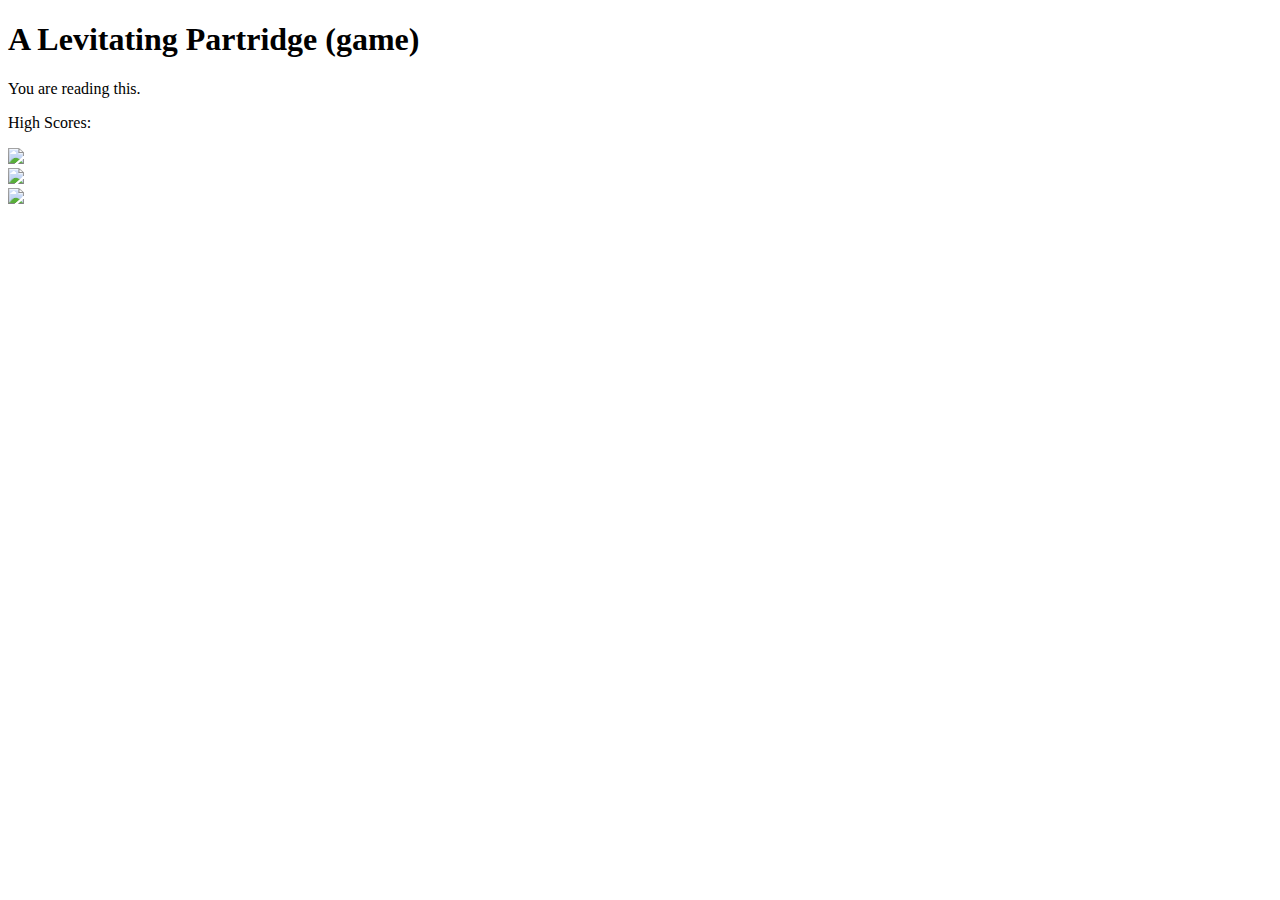
==== pages/index.html @ 4d744254 "day2 working" ====
<!DOCTYPE html>
<html>

<!-- By separating out details which need not feature in the main body of the document - I improve clarity. -->
<head>
    <!-- This title appears in taskbars and tabs -->
    <title>A Levitating Partridge (game)</title>
    <!-- This associates the CSS pages with the HTML document so that styles can be accessed from elements. -->
    <link rel="stylesheet" href="../assets/style.css" />
    <!-- Bootstrap is a widely used CSS file containing professional styles. -->
    <link rel="stylesheet" href="../lib/bootstrap.css" />
</head>

<body>
<!-- The container provides styling for the contents of the entire document. This is generally a box. -->
<div class="container">
    <!-- The title and subtitle which appear on the page itself is placed on a 'jumbotron' for styling emphasis. -->
    <div class="jumbotron">
        <!-- Contrary to the objective of fully separating out the style into a CSS document, some still remains.
        By default, h1, h2, h3 and so on denote text with basic and graduated emphasis or disemphasis.
         The amount of emphasis varies according to the number of the heading. -->
        <h1>A Levitating Partridge (game)</h1>
        <p>You are reading this.</p>
    </div>
    <div class="row">
        <div class="col-xs-8">
            <div id="game"> </div>
        </div>
        <div class="col-xs-4">
            <!-- The high scores leaderboard is empty (an empty HTML unordered list), but can subsequently be filled with details.
            From my guessing, this is done using JQuery. -->
            <p>High Scores:</p>
            <ul id="scoreBoard">
            </ul>
        </div>
    </div>

    <div class="row">
        <div class="col-md-4">
            <img src="../assets/screenshotStart.png"
                 class="img-thumbnail img-responsive" />
        </div>
        <div class="col-md-4">
            <img src="../assets/screenshot.png"
                 class="img-thumbnail img-responsive" />
        </div>
        <div class="col-md-4">
            <img src="../assets/screenshotOver.png"
                 class="img-thumbnail img-responsive" />
        </div>
    </div>
</div>

<!-- The entire high-scores form is held within a separate container which is initially hidden until the game's end in JavaScript changes that.
I feel that it is personally important to note that a hidden element in HTML is not only hidden from view but also non-interactive. -->
<div id="greeting">
    <h3>Save your score</h3>
    <!-- A POST request is made within the HTML code.
    When the button is clicked, the JQuery code is run to make a request and the website changes to the /score URL. -->
    <form id="greeting-form" method="post" action="/score">
        <div class="form-group">
            <label for="fullName">Name: </label>
            <!-- This form includes client-side validation to ensure that a name and email address are inserted, and also that an email given is of a correct format.-->
            <input type="text" id="fullName"
                   name="fullName" class="form-control" placeholder="Player1">

            <label for="email">Email: </label>
            <input type="email" id="email"
                   name="email" class="form-control"
                   placeholder="email@address.com">

            <input type="hidden" id="score"
                   name="score" value="0">
        </div>
        <button class="btn btn-default" type="submit">OK</button>
        <button class="btn btn-default" type="button" onClick="window.location.reload()">Don't record & play again.</button>
    </form>
</div>
<!-- The javascript scripts required for the entire page to run are added.
The first one likely handles the form elements. -->
<script src="../lib/jquery.js"></script>
<!-- These two scripts combine to produce the game window and allow it to run. -->
<script src="../lib/phaser.min.js"></script>
<script src="../js/flappy.js"></script>
</body>
<!-- The end of the content (body) of the page has been reached, and so the document itself is also finished by current deduction. -->
</html>
---- assets/style.css ----
/* CSS (Cascading Style Sheets) enable HTML documents to be styled from a separate document.
 * This means that the different main purposes of these two languages can be separated for clarity.
 * IDs and Classes in HTML are referenced with # and @ in CSS and respectively.
 * Classes and IDs are subtly different in ways that I can't describe simpler than https://css-tricks.com/ */

#greeting {
    /* The object effectively exists, but is invisible.
     * This means that the high-score form is invisible until the game terminates to change this value. */
    display: none;
    /* The object is placed relative to the first non-static parent? */
    position: absolute;
    /* Various positionings, resizings and recolourings */
    left: 40%;
    top: 40%;
    background: #fff;
    width: 350px;
    height: 270px;
    /* Changes to the border and the padding (which is a bit like the border) */
    border: 2px solid gray;
    border-radius: 5px;
    padding: 20px;
}
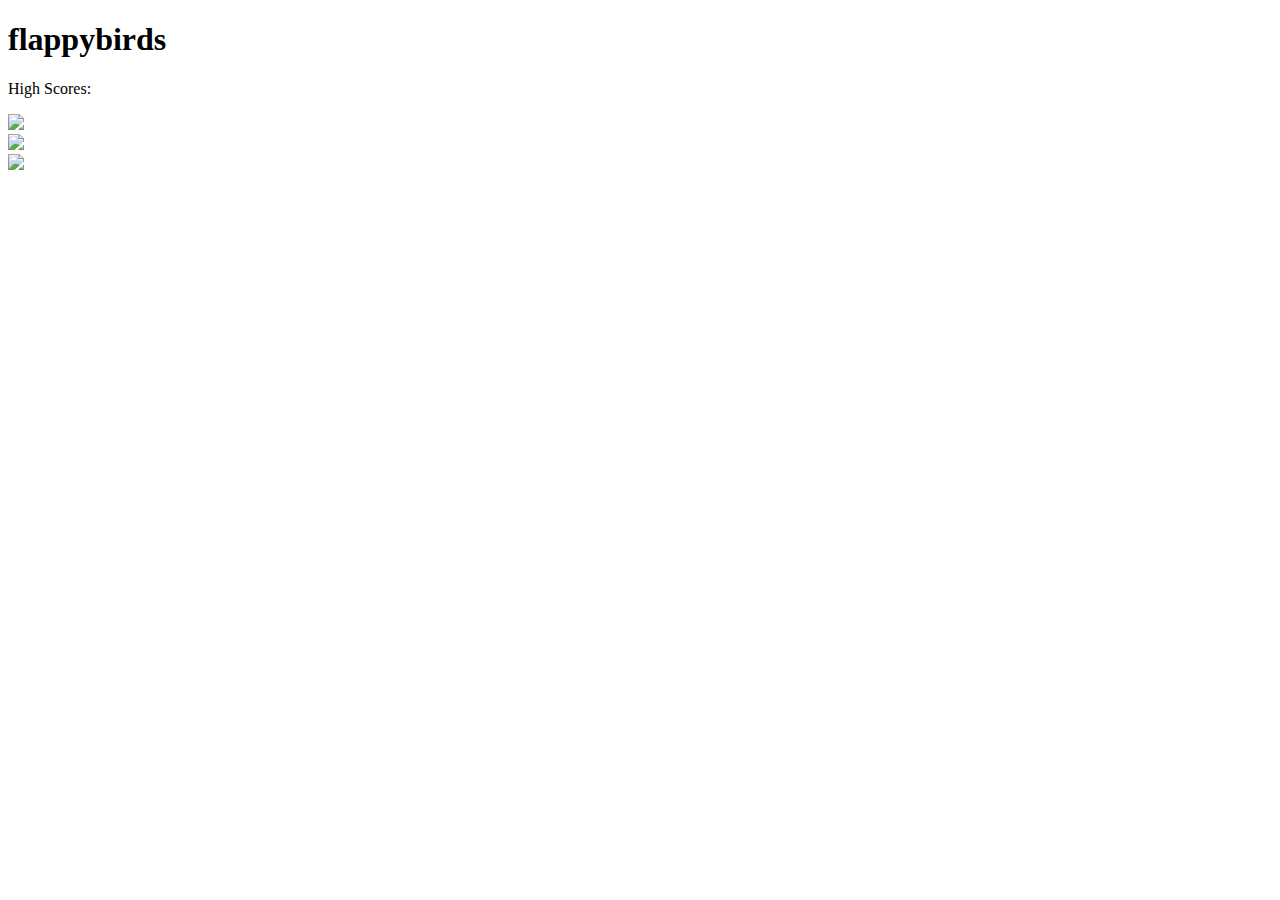
==== commit 3e5bb578: "Further Day 3 modifications ave been made. A third bonus switches gravity, the background has been c" ====
--- a/pages/index.html
+++ b/pages/index.html
@@ -4,7 +4,7 @@
 <!-- By separating out details which need not feature in the main body of the document - I improve clarity. -->
 <head>
     <!-- This title appears in taskbars and tabs -->
-    <title>A Levitating Partridge (game)</title>
+    <title>flappybirds</title>
     <!-- This associates the CSS pages with the HTML document so that styles can be accessed from elements. -->
     <link rel="stylesheet" href="../assets/style.css" />
     <!-- Bootstrap is a widely used CSS file containing professional styles. -->
@@ -19,14 +19,13 @@
         <!-- Contrary to the objective of fully separating out the style into a CSS document, some still remains.
         By default, h1, h2, h3 and so on denote text with basic and graduated emphasis or disemphasis.
          The amount of emphasis varies according to the number of the heading. -->
-        <h1>A Levitating Partridge (game)</h1>
-        <p>You are reading this.</p>
+        <h1>flappybirds</h1>
     </div>
     <div class="row">
         <div class="col-xs-8">
             <div id="game"> </div>
         </div>
-        <div class="col-xs-4">
+        <div class="col-xs-4" class="jumbotron">
             <!-- The high scores leaderboard is empty (an empty HTML unordered list), but can subsequently be filled with details.
             From my guessing, this is done using JQuery. -->
             <p>High Scores:</p>
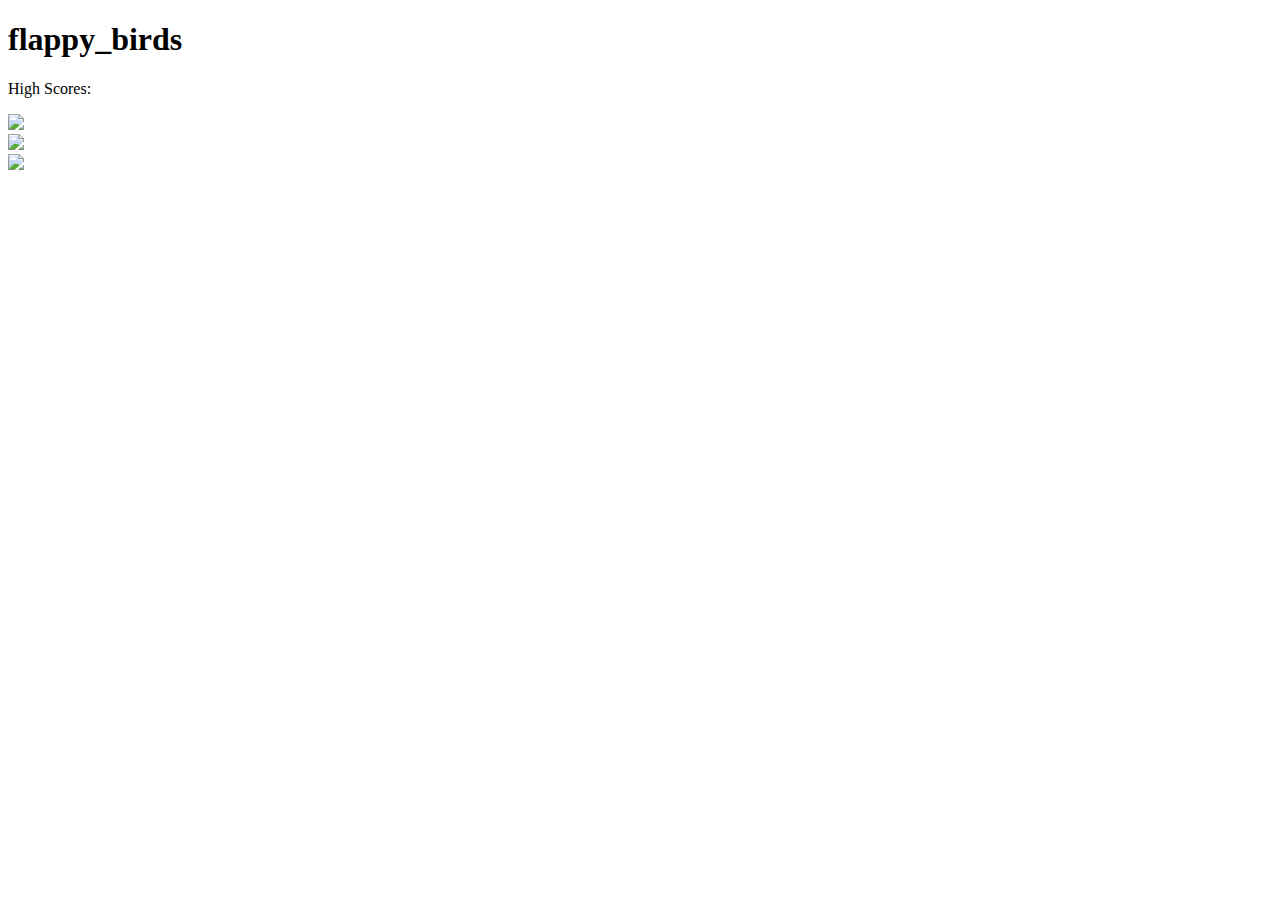
==== commit 16bfd994: "This new release allows for the scoreboard to be ordered." ====
--- a/pages/index.html
+++ b/pages/index.html
@@ -4,7 +4,7 @@
 <!-- By separating out details which need not feature in the main body of the document - I improve clarity. -->
 <head>
     <!-- This title appears in taskbars and tabs -->
-    <title>flappybirds</title>
+    <title>flappy_birds</title>
     <!-- This associates the CSS pages with the HTML document so that styles can be accessed from elements. -->
     <link rel="stylesheet" href="../assets/style.css" />
     <!-- Bootstrap is a widely used CSS file containing professional styles. -->
@@ -19,7 +19,7 @@
         <!-- Contrary to the objective of fully separating out the style into a CSS document, some still remains.
         By default, h1, h2, h3 and so on denote text with basic and graduated emphasis or disemphasis.
          The amount of emphasis varies according to the number of the heading. -->
-        <h1>flappybirds</h1>
+        <h1>flappy_birds</h1>
     </div>
     <div class="row">
         <div class="col-xs-8">
